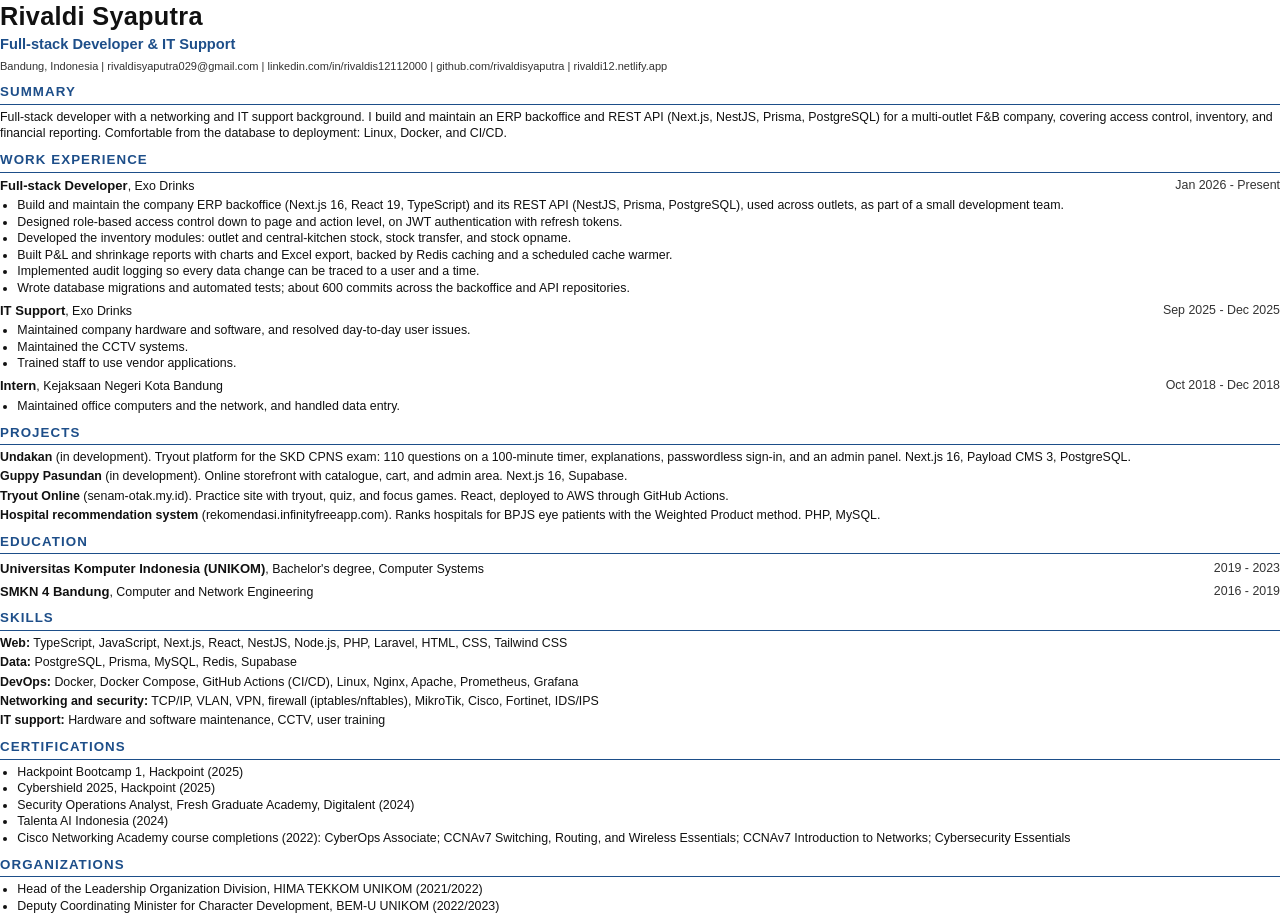
==== cv/cv-en.html @ fb03abc2 "Retitle as Full-stack Developer & IT Support and add new ATS CVs - Title, meta tags, hero, About, ph" ====
<!DOCTYPE html><html lang="en"><head><meta charset="UTF-8"><title>Rivaldi Syaputra - CV</title><style>
@page { size: A4; margin: 10mm 15mm; }
* { box-sizing: border-box; }
body { margin: 0; font: 9.3pt/1.34 Arial, Helvetica, sans-serif; color: #111; }
h1 { margin: 0; font-size: 19pt; letter-spacing: .2pt; }
.role { margin: 1pt 0 3pt; font-size: 11pt; font-weight: bold; color: #1d4e89; }
.contact { margin: 0; font-size: 8.3pt; color: #333; white-space: nowrap; } /* one line: a wrapped contact row pushes the CV onto a second page */
h2 { margin: 7pt 0 3pt; padding-bottom: 2pt; border-bottom: 1pt solid #1d4e89; font-size: 10pt; text-transform: uppercase; letter-spacing: .8pt; color: #1d4e89; }
p { margin: 0; }
.row { display: flex; justify-content: space-between; gap: 12pt; margin-top: 4pt; }
.row:first-of-type { margin-top: 0; }
.row b { font-size: 9.8pt; }
.when { white-space: nowrap; color: #333; }
ul { margin: 2pt 0 0; padding-left: 13pt; }
li { margin: 0; }
.item { margin-top: 2pt; }
.item:first-of-type { margin-top: 0; }
</style></head><body>
<h1>Rivaldi Syaputra</h1><p class="role">Full-stack Developer &amp; IT Support</p>
<p class="contact">Bandung, Indonesia | rivaldisyaputra029@gmail.com | linkedin.com/in/rivaldis12112000 | github.com/rivaldisyaputra | rivaldi12.netlify.app</p>
<h2>Summary</h2><p>Full-stack developer with a networking and IT support background. I build and maintain an ERP backoffice and REST API (Next.js, NestJS, Prisma, PostgreSQL) for a multi-outlet F&amp;B company, covering access control, inventory, and financial reporting. Comfortable from the database to deployment: Linux, Docker, and CI/CD.</p>
<h2>Work Experience</h2>
<div class="row"><span><b>Full-stack Developer</b>, Exo Drinks</span><span class="when">Jan 2026 - Present</span></div>
<ul><li>Build and maintain the company ERP backoffice (Next.js 16, React 19, TypeScript) and its REST API (NestJS, Prisma, PostgreSQL), used across outlets, as part of a small development team.</li><li>Designed role-based access control down to page and action level, on JWT authentication with refresh tokens.</li><li>Developed the inventory modules: outlet and central-kitchen stock, stock transfer, and stock opname.</li><li>Built P&amp;L and shrinkage reports with charts and Excel export, backed by Redis caching and a scheduled cache warmer.</li><li>Implemented audit logging so every data change can be traced to a user and a time.</li><li>Wrote database migrations and automated tests; about 600 commits across the backoffice and API repositories.</li></ul>
<div class="row"><span><b>IT Support</b>, Exo Drinks</span><span class="when">Sep 2025 - Dec 2025</span></div>
<ul><li>Maintained company hardware and software, and resolved day-to-day user issues.</li><li>Maintained the CCTV systems.</li><li>Trained staff to use vendor applications.</li></ul>
<div class="row"><span><b>Intern</b>, Kejaksaan Negeri Kota Bandung</span><span class="when">Oct 2018 - Dec 2018</span></div>
<ul><li>Maintained office computers and the network, and handled data entry.</li></ul>
<h2>Projects</h2>
<p class="item"><b>Undakan</b> (in development). Tryout platform for the SKD CPNS exam: 110 questions on a 100-minute timer, explanations, passwordless sign-in, and an admin panel. Next.js 16, Payload CMS 3, PostgreSQL.</p>
<p class="item"><b>Guppy Pasundan</b> (in development). Online storefront with catalogue, cart, and admin area. Next.js 16, Supabase.</p>
<p class="item"><b>Tryout Online</b> (senam-otak.my.id). Practice site with tryout, quiz, and focus games. React, deployed to AWS through GitHub Actions.</p>
<p class="item"><b>Hospital recommendation system</b> (rekomendasi.infinityfreeapp.com). Ranks hospitals for BPJS eye patients with the Weighted Product method. PHP, MySQL.</p>
<h2>Education</h2>
<div class="row"><span><b>Universitas Komputer Indonesia (UNIKOM)</b>, Bachelor's degree, Computer Systems</span><span class="when">2019 - 2023</span></div>
<div class="row"><span><b>SMKN 4 Bandung</b>, Computer and Network Engineering</span><span class="when">2016 - 2019</span></div>
<h2>Skills</h2>
<p class="item"><b>Web:</b> TypeScript, JavaScript, Next.js, React, NestJS, Node.js, PHP, Laravel, HTML, CSS, Tailwind CSS</p>
<p class="item"><b>Data:</b> PostgreSQL, Prisma, MySQL, Redis, Supabase</p>
<p class="item"><b>DevOps:</b> Docker, Docker Compose, GitHub Actions (CI/CD), Linux, Nginx, Apache, Prometheus, Grafana</p>
<p class="item"><b>Networking and security:</b> TCP/IP, VLAN, VPN, firewall (iptables/nftables), MikroTik, Cisco, Fortinet, IDS/IPS</p>
<p class="item"><b>IT support:</b> Hardware and software maintenance, CCTV, user training</p>
<h2>Certifications</h2><ul><li>Hackpoint Bootcamp 1, Hackpoint (2025)</li><li>Cybershield 2025, Hackpoint (2025)</li><li>Security Operations Analyst, Fresh Graduate Academy, Digitalent (2024)</li><li>Talenta AI Indonesia (2024)</li><li>Cisco Networking Academy course completions (2022): CyberOps Associate; CCNAv7 Switching, Routing, and Wireless Essentials; CCNAv7 Introduction to Networks; Cybersecurity Essentials</li></ul>
<h2>Organizations</h2><ul><li>Head of the Leadership Organization Division, HIMA TEKKOM UNIKOM (2021/2022)</li><li>Deputy Coordinating Minister for Character Development, BEM-U UNIKOM (2022/2023)</li></ul>
</body></html>
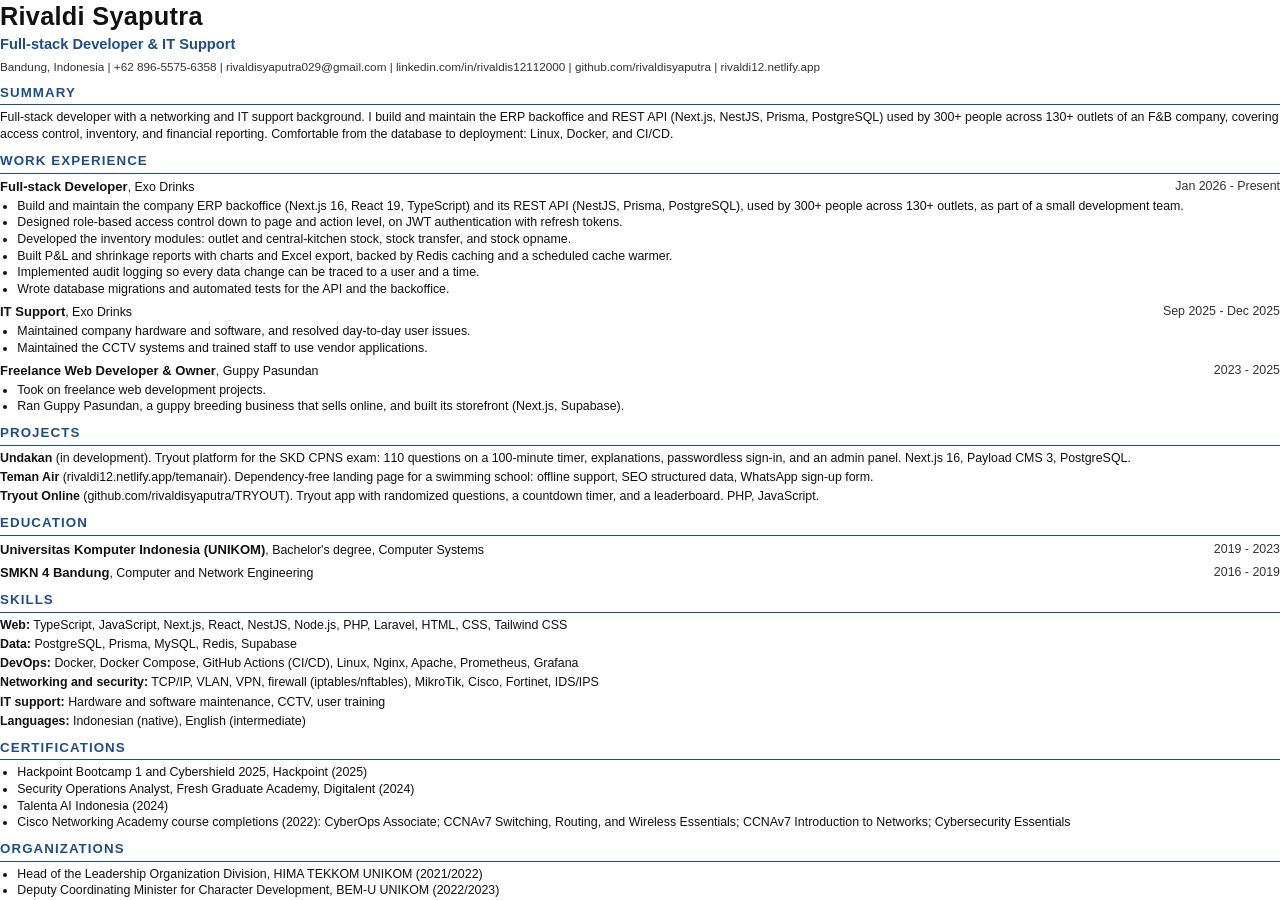
==== commit ca6c7182: "Act on the recruiter review: honest links, impact numbers, live demo - Replace three dead "Live site" ====
--- a/cv/cv-en.html
+++ b/cv/cv-en.html
@@ -4,7 +4,7 @@
 body { margin: 0; font: 9.3pt/1.34 Arial, Helvetica, sans-serif; color: #111; }
 h1 { margin: 0; font-size: 19pt; letter-spacing: .2pt; }
 .role { margin: 1pt 0 3pt; font-size: 11pt; font-weight: bold; color: #1d4e89; }
-.contact { margin: 0; font-size: 8.3pt; color: #333; white-space: nowrap; } /* one line: a wrapped contact row pushes the CV onto a second page */
+.contact { margin: 0; font-size: 8.8pt; color: #333; }
 h2 { margin: 7pt 0 3pt; padding-bottom: 2pt; border-bottom: 1pt solid #1d4e89; font-size: 10pt; text-transform: uppercase; letter-spacing: .8pt; color: #1d4e89; }
 p { margin: 0; }
 .row { display: flex; justify-content: space-between; gap: 12pt; margin-top: 4pt; }
@@ -17,20 +17,19 @@
 .item:first-of-type { margin-top: 0; }
 </style></head><body>
 <h1>Rivaldi Syaputra</h1><p class="role">Full-stack Developer &amp; IT Support</p>
-<p class="contact">Bandung, Indonesia | rivaldisyaputra029@gmail.com | linkedin.com/in/rivaldis12112000 | github.com/rivaldisyaputra | rivaldi12.netlify.app</p>
-<h2>Summary</h2><p>Full-stack developer with a networking and IT support background. I build and maintain an ERP backoffice and REST API (Next.js, NestJS, Prisma, PostgreSQL) for a multi-outlet F&amp;B company, covering access control, inventory, and financial reporting. Comfortable from the database to deployment: Linux, Docker, and CI/CD.</p>
+<p class="contact">Bandung, Indonesia | +62 896-5575-6358 | rivaldisyaputra029@gmail.com | linkedin.com/in/rivaldis12112000 | github.com/rivaldisyaputra | rivaldi12.netlify.app</p>
+<h2>Summary</h2><p>Full-stack developer with a networking and IT support background. I build and maintain the ERP backoffice and REST API (Next.js, NestJS, Prisma, PostgreSQL) used by 300+ people across 130+ outlets of an F&amp;B company, covering access control, inventory, and financial reporting. Comfortable from the database to deployment: Linux, Docker, and CI/CD.</p>
 <h2>Work Experience</h2>
 <div class="row"><span><b>Full-stack Developer</b>, Exo Drinks</span><span class="when">Jan 2026 - Present</span></div>
-<ul><li>Build and maintain the company ERP backoffice (Next.js 16, React 19, TypeScript) and its REST API (NestJS, Prisma, PostgreSQL), used across outlets, as part of a small development team.</li><li>Designed role-based access control down to page and action level, on JWT authentication with refresh tokens.</li><li>Developed the inventory modules: outlet and central-kitchen stock, stock transfer, and stock opname.</li><li>Built P&amp;L and shrinkage reports with charts and Excel export, backed by Redis caching and a scheduled cache warmer.</li><li>Implemented audit logging so every data change can be traced to a user and a time.</li><li>Wrote database migrations and automated tests; about 600 commits across the backoffice and API repositories.</li></ul>
+<ul><li>Build and maintain the company ERP backoffice (Next.js 16, React 19, TypeScript) and its REST API (NestJS, Prisma, PostgreSQL), used by 300+ people across 130+ outlets, as part of a small development team.</li><li>Designed role-based access control down to page and action level, on JWT authentication with refresh tokens.</li><li>Developed the inventory modules: outlet and central-kitchen stock, stock transfer, and stock opname.</li><li>Built P&amp;L and shrinkage reports with charts and Excel export, backed by Redis caching and a scheduled cache warmer.</li><li>Implemented audit logging so every data change can be traced to a user and a time.</li><li>Wrote database migrations and automated tests for the API and the backoffice.</li></ul>
 <div class="row"><span><b>IT Support</b>, Exo Drinks</span><span class="when">Sep 2025 - Dec 2025</span></div>
-<ul><li>Maintained company hardware and software, and resolved day-to-day user issues.</li><li>Maintained the CCTV systems.</li><li>Trained staff to use vendor applications.</li></ul>
-<div class="row"><span><b>Intern</b>, Kejaksaan Negeri Kota Bandung</span><span class="when">Oct 2018 - Dec 2018</span></div>
-<ul><li>Maintained office computers and the network, and handled data entry.</li></ul>
+<ul><li>Maintained company hardware and software, and resolved day-to-day user issues.</li><li>Maintained the CCTV systems and trained staff to use vendor applications.</li></ul>
+<div class="row"><span><b>Freelance Web Developer &amp; Owner</b>, Guppy Pasundan</span><span class="when">2023 - 2025</span></div>
+<ul><li>Took on freelance web development projects.</li><li>Ran Guppy Pasundan, a guppy breeding business that sells online, and built its storefront (Next.js, Supabase).</li></ul>
 <h2>Projects</h2>
 <p class="item"><b>Undakan</b> (in development). Tryout platform for the SKD CPNS exam: 110 questions on a 100-minute timer, explanations, passwordless sign-in, and an admin panel. Next.js 16, Payload CMS 3, PostgreSQL.</p>
-<p class="item"><b>Guppy Pasundan</b> (in development). Online storefront with catalogue, cart, and admin area. Next.js 16, Supabase.</p>
-<p class="item"><b>Tryout Online</b> (senam-otak.my.id). Practice site with tryout, quiz, and focus games. React, deployed to AWS through GitHub Actions.</p>
-<p class="item"><b>Hospital recommendation system</b> (rekomendasi.infinityfreeapp.com). Ranks hospitals for BPJS eye patients with the Weighted Product method. PHP, MySQL.</p>
+<p class="item"><b>Teman Air</b> (rivaldi12.netlify.app/temanair). Dependency-free landing page for a swimming school: offline support, SEO structured data, WhatsApp sign-up form.</p>
+<p class="item"><b>Tryout Online</b> (github.com/rivaldisyaputra/TRYOUT). Tryout app with randomized questions, a countdown timer, and a leaderboard. PHP, JavaScript.</p>
 <h2>Education</h2>
 <div class="row"><span><b>Universitas Komputer Indonesia (UNIKOM)</b>, Bachelor's degree, Computer Systems</span><span class="when">2019 - 2023</span></div>
 <div class="row"><span><b>SMKN 4 Bandung</b>, Computer and Network Engineering</span><span class="when">2016 - 2019</span></div>
@@ -40,6 +39,7 @@
 <p class="item"><b>DevOps:</b> Docker, Docker Compose, GitHub Actions (CI/CD), Linux, Nginx, Apache, Prometheus, Grafana</p>
 <p class="item"><b>Networking and security:</b> TCP/IP, VLAN, VPN, firewall (iptables/nftables), MikroTik, Cisco, Fortinet, IDS/IPS</p>
 <p class="item"><b>IT support:</b> Hardware and software maintenance, CCTV, user training</p>
-<h2>Certifications</h2><ul><li>Hackpoint Bootcamp 1, Hackpoint (2025)</li><li>Cybershield 2025, Hackpoint (2025)</li><li>Security Operations Analyst, Fresh Graduate Academy, Digitalent (2024)</li><li>Talenta AI Indonesia (2024)</li><li>Cisco Networking Academy course completions (2022): CyberOps Associate; CCNAv7 Switching, Routing, and Wireless Essentials; CCNAv7 Introduction to Networks; Cybersecurity Essentials</li></ul>
+<p class="item"><b>Languages:</b> Indonesian (native), English (intermediate)</p>
+<h2>Certifications</h2><ul><li>Hackpoint Bootcamp 1 and Cybershield 2025, Hackpoint (2025)</li><li>Security Operations Analyst, Fresh Graduate Academy, Digitalent (2024)</li><li>Talenta AI Indonesia (2024)</li><li>Cisco Networking Academy course completions (2022): CyberOps Associate; CCNAv7 Switching, Routing, and Wireless Essentials; CCNAv7 Introduction to Networks; Cybersecurity Essentials</li></ul>
 <h2>Organizations</h2><ul><li>Head of the Leadership Organization Division, HIMA TEKKOM UNIKOM (2021/2022)</li><li>Deputy Coordinating Minister for Character Development, BEM-U UNIKOM (2022/2023)</li></ul>
 </body></html>
